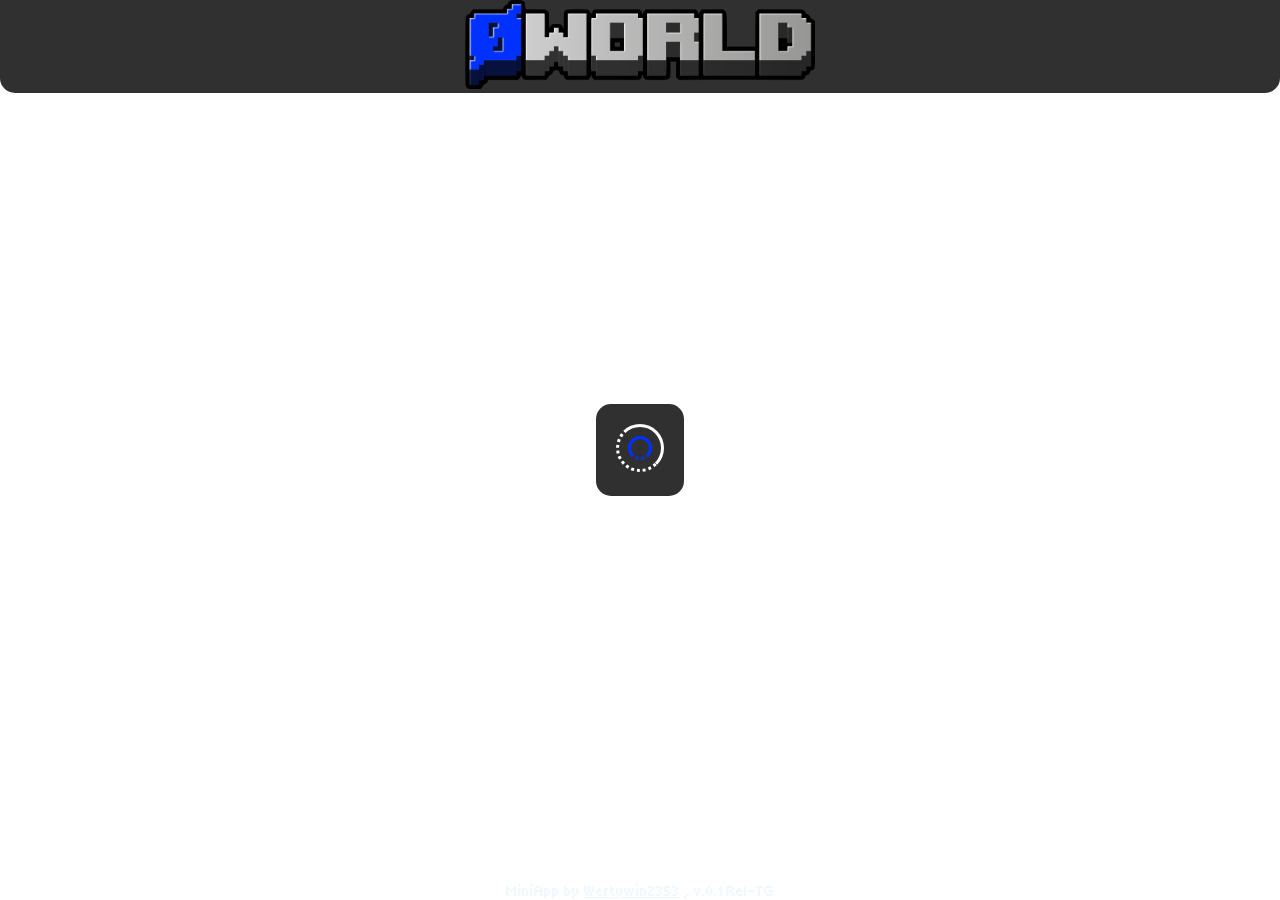
==== index.html @ d62f4cf8 "Upd" ====
<!DOCTYPE html>
<html lang="en">
<head>
    <link rel="icon" href="img/icon.png">
    <link rel="preconnect" href="https://fonts.googleapis.com">
    <link rel="preconnect" href="https://fonts.gstatic.com" crossorigin>
    <link href="https://fonts.googleapis.com/css2?family=Tiny5&display=swap" rel="stylesheet">
    <link rel="stylesheet" href="style.css">
    <meta charset="UTF-8">
    <meta name="viewport" content="width=device-width, initial-scale=1.0">
    <title>Document</title>
</head>
<body>
    <header>
        <img src="img/title.png" width="350px">
    </header>
    <div class="root">
        <div id="loading">
            <span class="loader"></span>
        </div>
        <div id="buttons" style="display: none;">
            <button onclick="GoTo('AcCode')">Активировать код</button>
            <br><br>
            <button onclick="GoTo('CreatorTop')">Топ Creator's</button>
            <br><br>
            <button onclick="GoTo('NewsPage')">Новости ZeroWorld</button>
        </div>
    </div>
    <div class="AuL">
        <span>MiniApp by <a href="https://t.me/Wertywin2353" style="color: aliceblue;">Wertywin2353</a> , v.0.1Rel-TG</span>
    </div>
    <script src="js/main.js"></script>
</body>
</html>
---- style.css ----
* {
    padding: 0;
    margin: 0;
}

body {
    font-family: "Tiny5", sans-serif;
    background: url(img/bg.png);
    background-size: 100%;
    background-repeat: no-repeat;
    background-position: center center;
    background-size: cover;
    background-attachment: fixed;
    user-select: none;
    color: aliceblue;
}

header {
    text-align: center;
    background: #303030;
    border-radius: 0 0 15px 15px;
}

.root {
    position: absolute;
    top: 50%;
    left: 50%;
    translate: -50% -50%;
}

.loader {
    width: 48px;
    height: 48px;
    border: 3px dotted #FFF;
    border-style: solid solid dotted dotted;
    border-radius: 50%;
    display: inline-block;
    position: relative;
    box-sizing: border-box;
    animation: rotation 2s linear infinite;
  }
  .loader::after {
    content: '';  
    box-sizing: border-box;
    position: absolute;
    left: 0;
    right: 0;
    top: 0;
    bottom: 0;
    margin: auto;
    border: 3px dotted #0031ff;
    border-style: solid solid dotted;
    width: 24px;
    height: 24px;
    border-radius: 50%;
    animation: rotationBack 1s linear infinite;
    transform-origin: center center;
  }
      
  @keyframes rotation {
    0% {
      transform: rotate(0deg);
    }
    100% {
      transform: rotate(360deg);
    }
  } 
  @keyframes rotationBack {
    0% {
      transform: rotate(0deg);
    }
    100% {
      transform: rotate(-360deg);
    }
} 

#loading {
    border-radius: 15px;
    padding: 20px;
    background: #303030;
}
#buttons {
    text-align: center;
    padding: 20px;
    width: 500px;
}

button {
    width: 100%;
    font-size: 21px;
    padding: 3px;
    border-radius: 5px;
    font-family: "Tiny5", sans-serif;
    border: 3px #007a10 solid;
    background-color: rgb(0, 255, 34);
}
.AuL {
    position: absolute;
    bottom: 0;
    left: 50%;
    translate: -50%;
}

#Splash1 {
    width: 400px;
    background: #303030;
    border-radius: 15px;
}
#Splash2 {
    padding: 10px;
    text-align: center;
    background: #303030;
    border-radius: 15px;
}

input {
    font-size: 17px;
    font-family: "Tiny5", sans-serif;
    width: 90%;
    -webkit-appearance: none;
    -moz-appearance: none;
    appearance: none;
    border: none;
    outline: none;
    border-bottom: 0.2em solid #E91E63;
    background: rgba(233, 30, 99, 0.2);
    border-radius: 0.2em 0.2em 0 0;
    padding: 0.4em;
    color: #E91E63;
}

#code {
    text-align: center;
    -webkit-appearance: none;
    -moz-appearance: none;
    appearance: none;
    border: none;
    outline: none;
    border-bottom: 0.2em solid #1ee92f;
    background: rgba(30, 233, 64, 0.2);
    border-radius: 0.2em 0.2em 0 0;
    padding: 0.4em;
    color: #1ee92f;
}
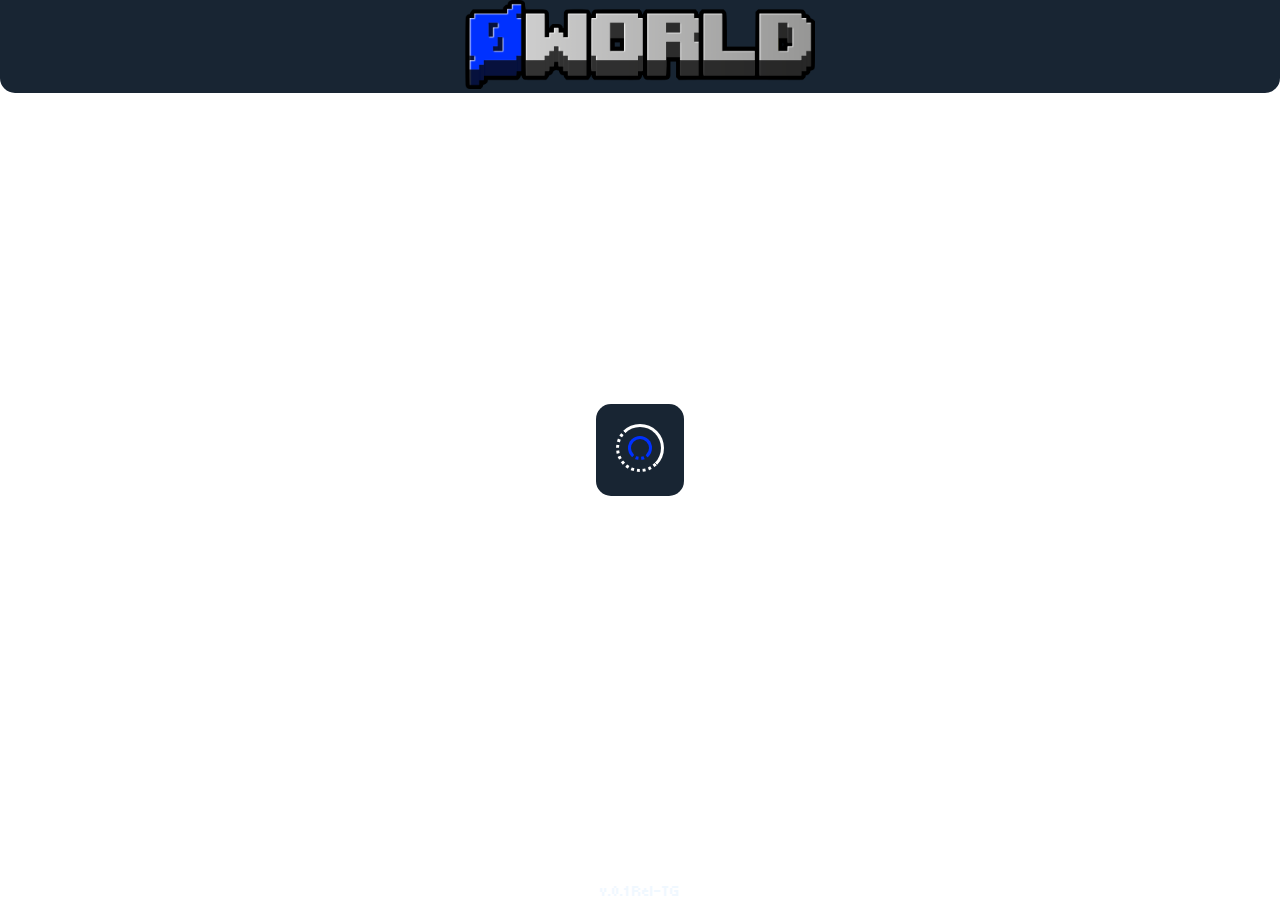
==== commit d514b3fc: "Update index.html" ====
--- a/index.html
+++ b/index.html
@@ -27,8 +27,8 @@
         </div>
     </div>
     <div class="AuL">
-        <span>MiniApp by <a href="https://t.me/Wertywin2353" style="color: aliceblue;">Wertywin2353</a> , v.0.1Rel-TG</span>
+        <span>v.0.1Rel-TG</span>
     </div>
     <script src="js/main.js"></script>
 </body>
-</html>+</html>
--- a/style.css
+++ b/style.css
@@ -17,7 +17,7 @@
 
 header {
     text-align: center;
-    background: #303030;
+    background: #182533;
     border-radius: 0 0 15px 15px;
 }
 
@@ -77,12 +77,12 @@
 #loading {
     border-radius: 15px;
     padding: 20px;
-    background: #303030;
+    background: #182533;
 }
 #buttons {
     text-align: center;
     padding: 20px;
-    width: 500px;
+    width: 325px;
 }
 
 button {
@@ -103,13 +103,13 @@
 
 #Splash1 {
     width: 400px;
-    background: #303030;
+    background: #182533;
     border-radius: 15px;
 }
 #Splash2 {
     padding: 10px;
     text-align: center;
-    background: #303030;
+    background: #182533;
     border-radius: 15px;
 }
 
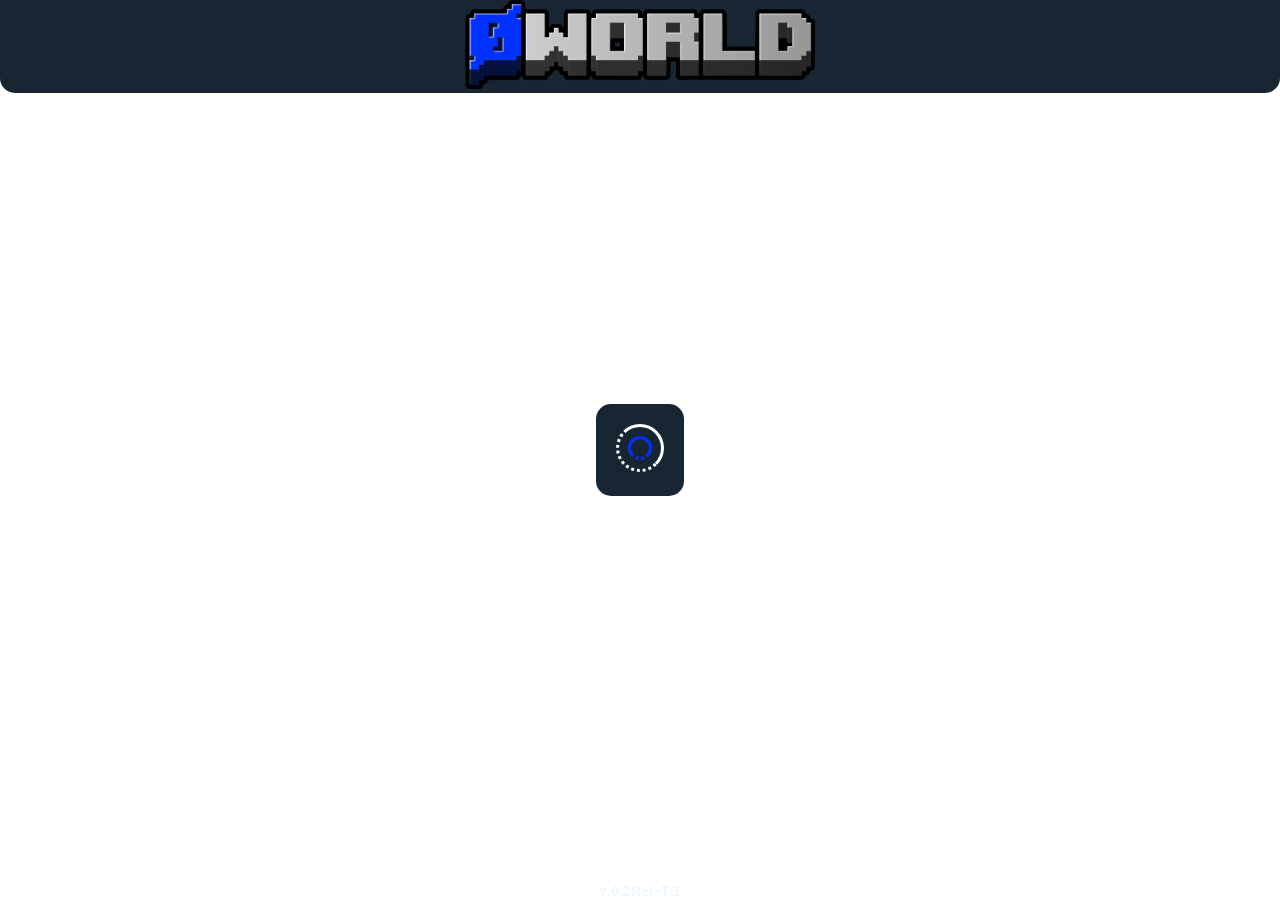
==== commit c87b4d4e: "Add files via upload" ====
--- a/index.html
+++ b/index.html
@@ -24,10 +24,14 @@
             <button onclick="GoTo('CreatorTop')">Топ Creator's</button>
             <br><br>
             <button onclick="GoTo('NewsPage')">Новости ZeroWorld</button>
+            <br><br>
+            <button onclick="GoTo('Report')">Жалоба на игрока</button>
+            <br><br>
+            <button onclick="GoTo('AskForCreator')">Режим креатора</button>
         </div>
     </div>
     <div class="AuL">
-        <span>v.0.1Rel-TG</span>
+        <span>v.0.2Rel-TG</span>
     </div>
     <script src="js/main.js"></script>
 </body>
--- a/style.css
+++ b/style.css
@@ -102,7 +102,7 @@
 }
 
 #Splash1 {
-    width: 400px;
+    width: 360px;
     background: #182533;
     border-radius: 15px;
 }
